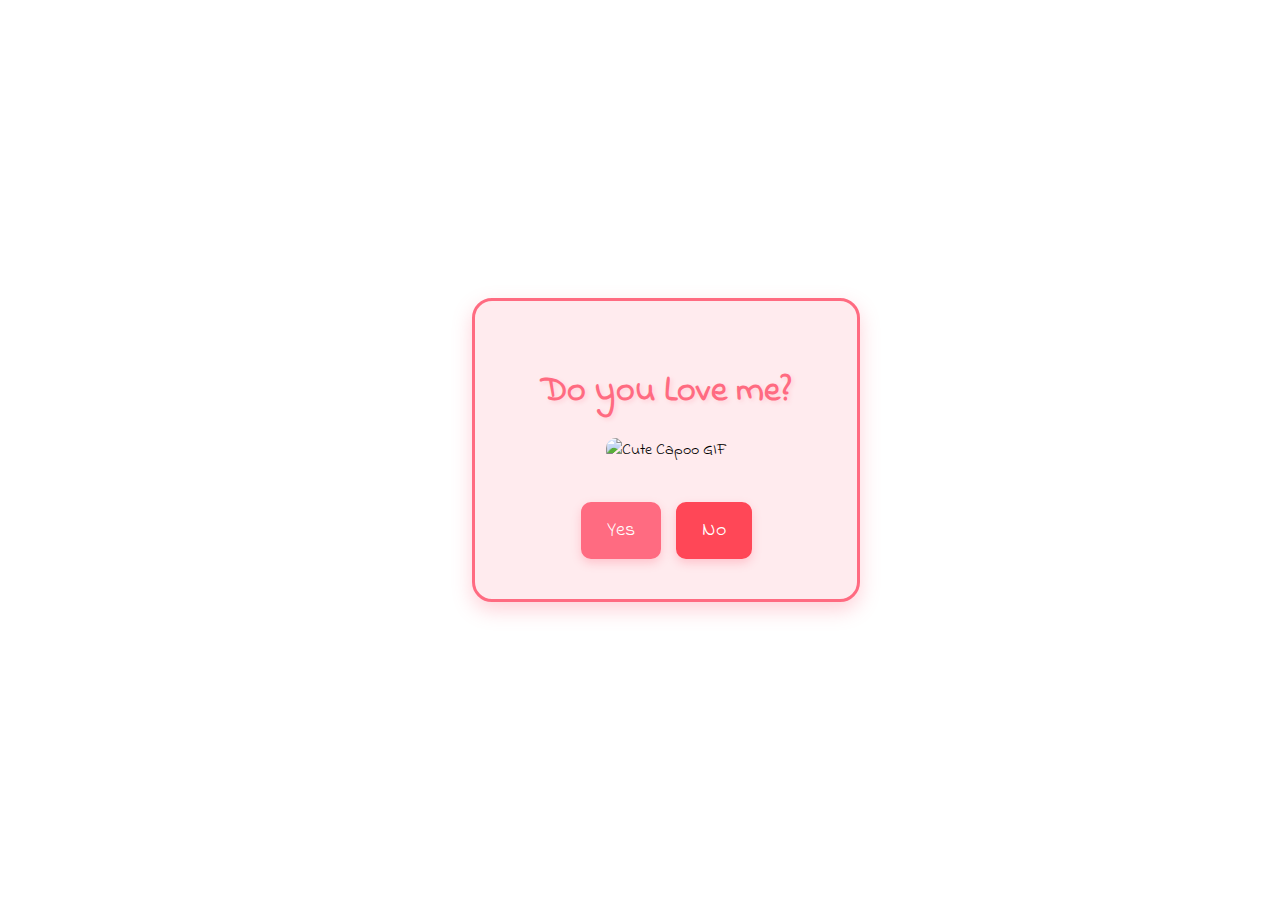
==== index.html @ 2f7fc046 "Initial commit" ====
<!DOCTYPE html>
<html lang="en">
<head>
    <link rel="stylesheet" href="styles.css">
    <link href="https://fonts.googleapis.com/css2?family=Indie+Flower&display=swap" rel="stylesheet">
    <title>Confession</title>
</head>
<body>
    <audio id="bgMusic"  autoplay loop>
    <source src="./audio1.mp3" type="audio/mpeg" >
</audio>

    <div>
        <div class="container">
        <h1 class="header_text">Do you Love me?</h1>
        <div class="gif_container">
            <img src="https://media.tenor.com/efbi1EpFlVUAAAAi/bugcat-capoo.gif" alt="Cute Capoo GIF">
        </div>
        <div class="buttons">
            <button class="btn" id="yesButton" onclick="nextPage()">Yes</button>
            <button class="btn" id="noButton" onmouseover="moveButton()">No</button>
        </div>
    </div>
    </div>

    <script src="script.js"></script> 
</body>
</html>
---- styles.css ----
body {
    margin: 0;
    padding: 0;
    display: flex;
    justify-content: center;
    align-items: center;
    height: 100vh;
    background-image: url(https://img.freepik.com/free-vector/blurred-valentine-s-day-wallpaper_23-2148819570.jpg);
    background-repeat: no-repeat;
    background-size: 1500px;

    font-family: 'Indie Flower', cursive;
    overflow: hidden;
}

.container {
    text-align: center;
    background-color: #ffebee;
    padding: 40px;
    border-radius: 20px;
    border: 3px solid #ff6b81;
    box-shadow: 0 8px 20px rgba(255, 107, 129, 0.3);
    max-width: 400px;
    width: 90%;
}

.header_text {
    font-size: 36px;
    color: #ff6b81;
    margin-bottom: 20px;
    text-shadow: 2px 2px 4px rgba(255, 107, 129, 0.2);
}

.gif_container img {
    max-width: 100%;
    height: auto;
    border-radius: 10px;
    margin-bottom: 20px;
}

.buttons {
    margin-top: 20px;
    display: flex;
    justify-content: center;
    gap: 15px;
}

.btn {
    padding: 12px 24px;
    font-size: 20px;
    border: 2px solid #ff6b81;
    border-radius: 10px;
    cursor: pointer;
    transition: all 0.3s ease;
    background-color: #ff6b81;
    color: white;
    font-family: 'Indie Flower', cursive;
    box-shadow: 0 4px 10px rgba(255, 107, 129, 0.3);
}

.btn:hover {
    background-color: white;
    color: #ff6b81;
    transform: translateY(-2px);
    box-shadow: 0 6px 15px rgba(255, 107, 129, 0.4);
}

#noButton {
    background-color: #ff4757;
    border-color: #ff4757;
}

#noButton:hover {
    background-color: white;
    color: #ff4757;
}

@keyframes wiggle {
    0% { transform: rotate(0deg); }
    25% { transform: rotate(-5deg); }
    50% { transform: rotate(5deg); }
    75% { transform: rotate(-5deg); }
    100% { transform: rotate(0deg); }
}

.wiggle {
    animation: wiggle 0.5s ease-in-out;
}

@keyframes heartFade {
    0% { opacity: 1; transform: scale(1); }
    100% { opacity: 0; transform: scale(1.5); }
}

.heart {
    position: absolute;
    width: 20px;
    height: 20px;
    background-color: transparent;
    transform: translate(-50%, -50%);
    animation: heartFade 1s ease-out forwards;
    background-color: #ff6b81;
    border-radius: 50%;
}
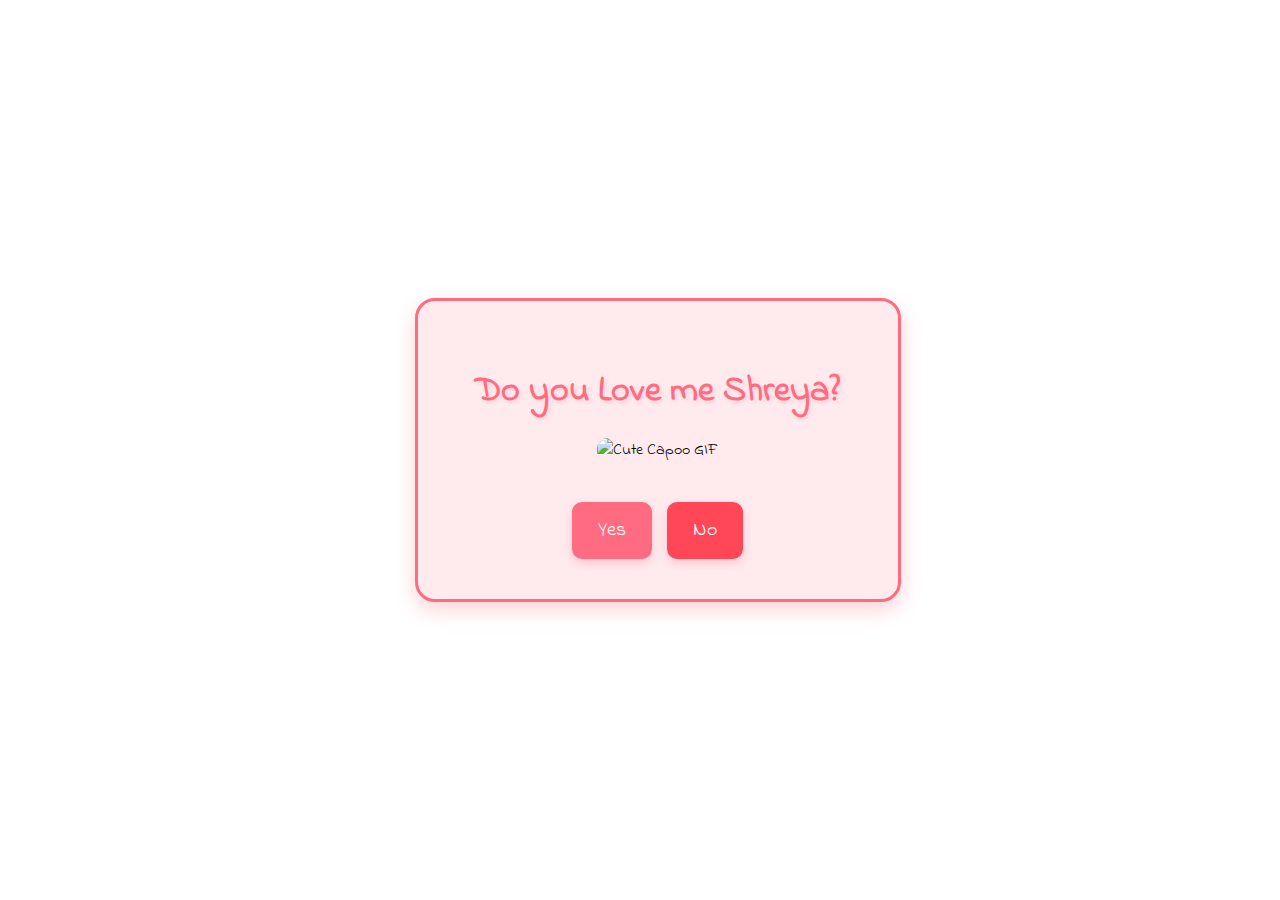
==== commit 1d656491: "Describe your changes here" ====
--- a/index.html
+++ b/index.html
@@ -12,7 +12,7 @@
 
     <div>
         <div class="container">
-        <h1 class="header_text">Do you Love me?</h1>
+        <h1 class="header_text">Do you Love me Shreya?</h1>
         <div class="gif_container">
             <img src="https://media.tenor.com/efbi1EpFlVUAAAAi/bugcat-capoo.gif" alt="Cute Capoo GIF">
         </div>
